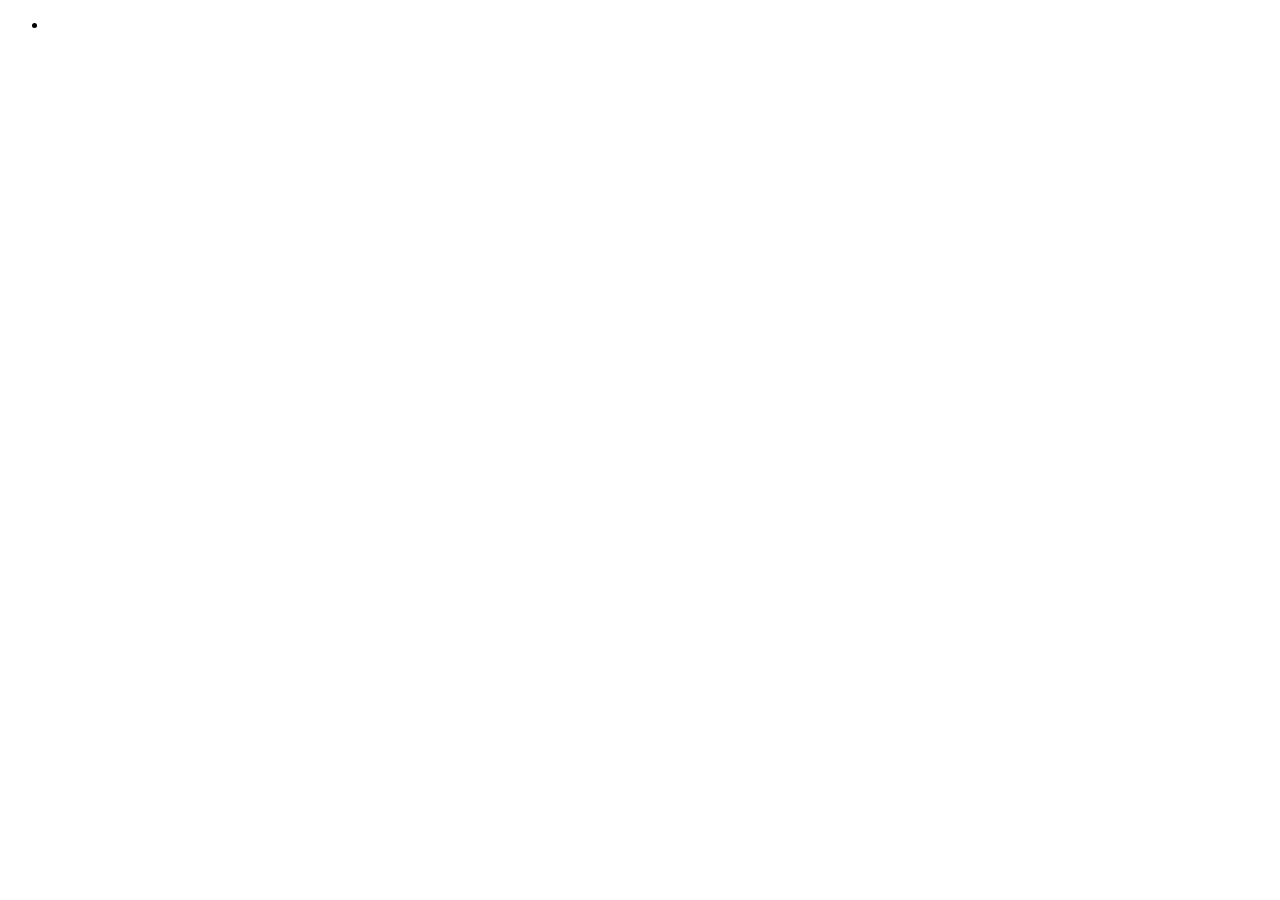
==== src/main/resources/templates/events/index.html @ f5346e30 "initial branch commit" ====
<!DOCTYPE html>
<html lang="en" xmlns:th="http://www.thymeleaf.org/">
<head th:replace="fragments :: head"></head>
<body>

<header th:replace="fragments :: header"></header>

<ul>
    <th:block th:each="event : ${events}">
        <li th:text="${event}"></li>
    </th:block>
</ul>

</body>
</html>
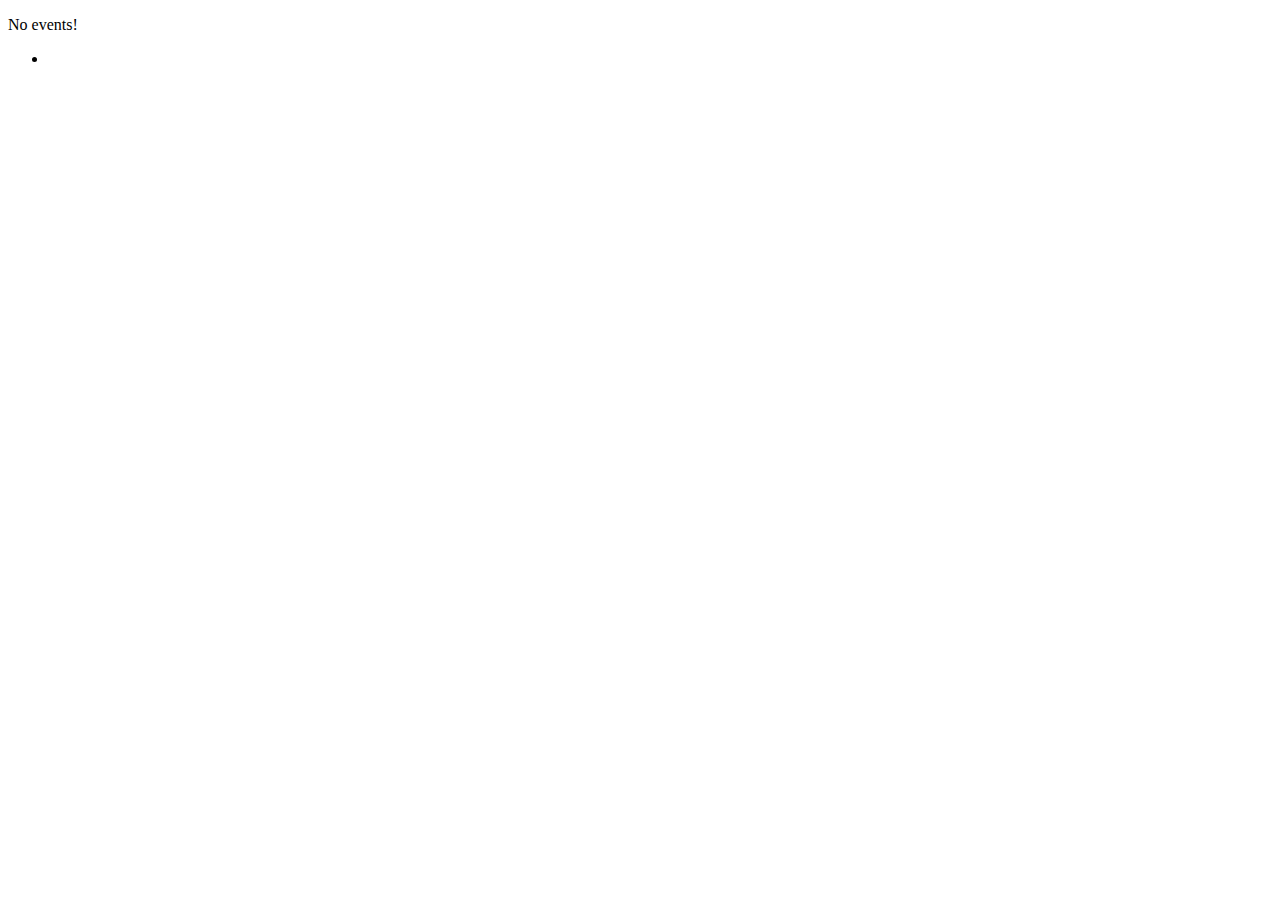
==== commit 26b78257: "complete up to static-resources branch" ====
--- a/src/main/resources/templates/events/index.html
+++ b/src/main/resources/templates/events/index.html
@@ -4,6 +4,8 @@
 <body>
 
 <header th:replace="fragments :: header"></header>
+
+<p th:unless="${events} and ${events.size()}">No events!</p>
 
 <ul>
     <th:block th:each="event : ${events}">
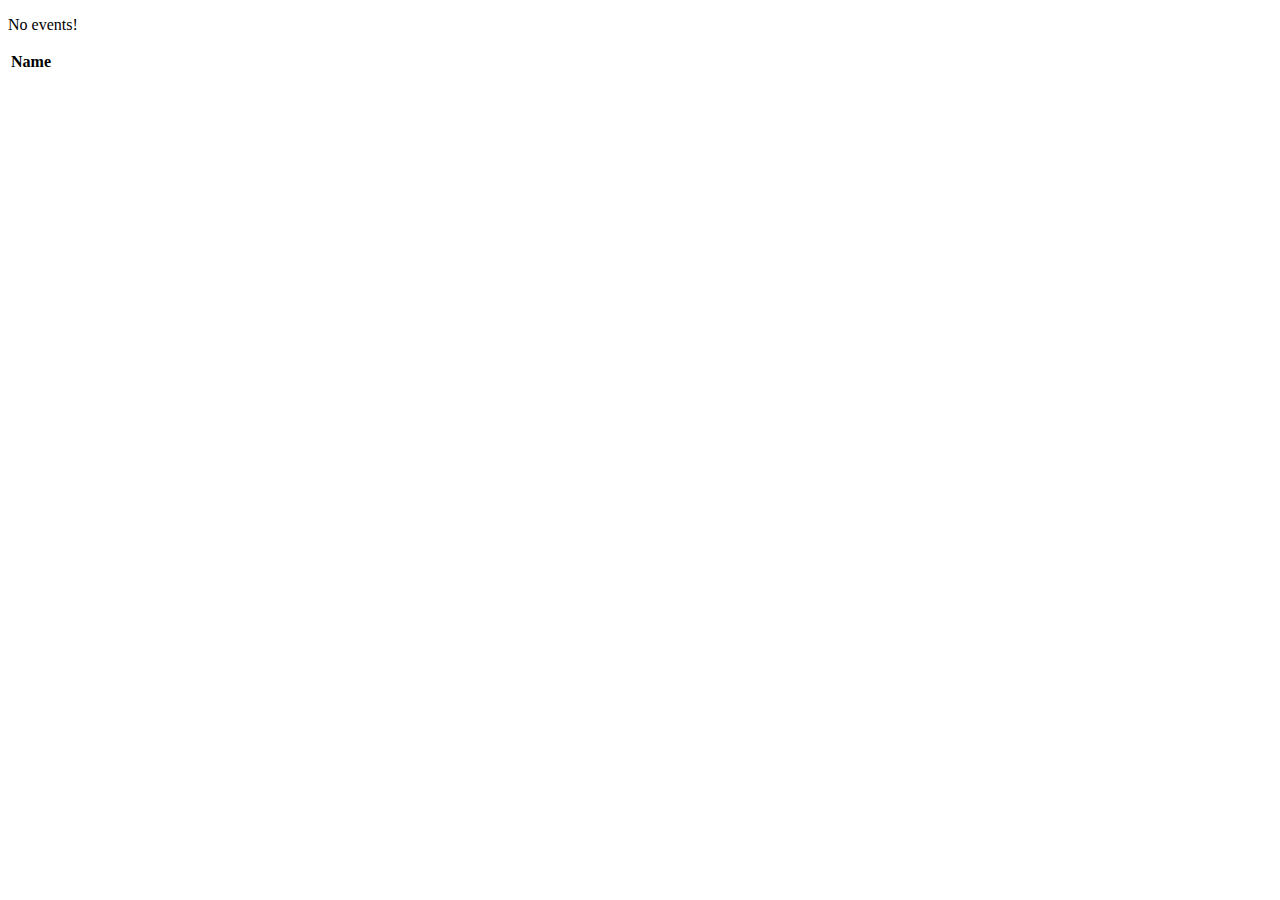
==== commit b1167e22: "added bootstrap css and js" ====
--- a/src/main/resources/templates/events/index.html
+++ b/src/main/resources/templates/events/index.html
@@ -1,17 +1,22 @@
 <!DOCTYPE html>
 <html lang="en" xmlns:th="http://www.thymeleaf.org/">
 <head th:replace="fragments :: head"></head>
-<body>
+<body class="container">
 
 <header th:replace="fragments :: header"></header>
 
 <p th:unless="${events} and ${events.size()}">No events!</p>
 
-<ul>
-    <th:block th:each="event : ${events}">
-        <li th:text="${event}"></li>
-    </th:block>
-</ul>
+<table class="table table-striped">
+    <thead>
+        <tr>
+            <th>Name</th>
+        </tr>
+    </thead>
+    <tr th:each="event : ${events}">
+        <td th:text="${event}"></td>
+    </tr>
+</table>
 
 </body>
 </html>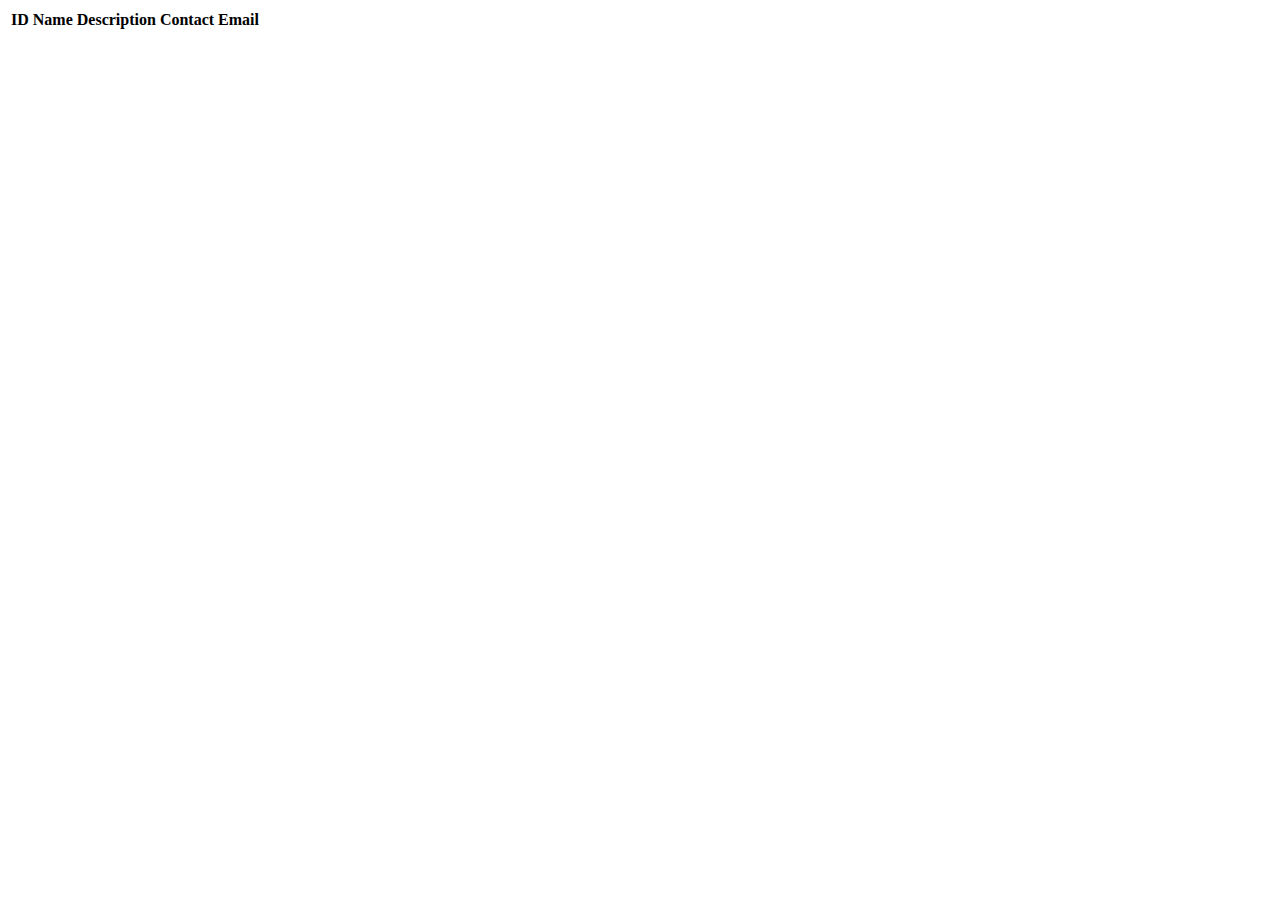
==== commit 3324d349: "added validation errors for field" ====
--- a/src/main/resources/templates/events/index.html
+++ b/src/main/resources/templates/events/index.html
@@ -4,17 +4,21 @@
 <body class="container">
 
 <header th:replace="fragments :: header"></header>
-
-<p th:unless="${events} and ${events.size()}">No events!</p>
-
+<!--<p th:unless="${events} and ${events.size()}">No events!</p>-->
 <table class="table table-striped">
     <thead>
         <tr>
+            <th>ID</th>
             <th>Name</th>
+            <th>Description</th>
+            <th>Contact Email</th>
         </tr>
     </thead>
     <tr th:each="event : ${events}">
-        <td th:text="${event}"></td>
+        <td th:text="${event.id}"></td>
+        <td th:text="${event.name}"></td>
+        <td th:text="${event.description}"></td>
+        <td th:text="${event.contactEmail}"></td>
     </tr>
 </table>
 
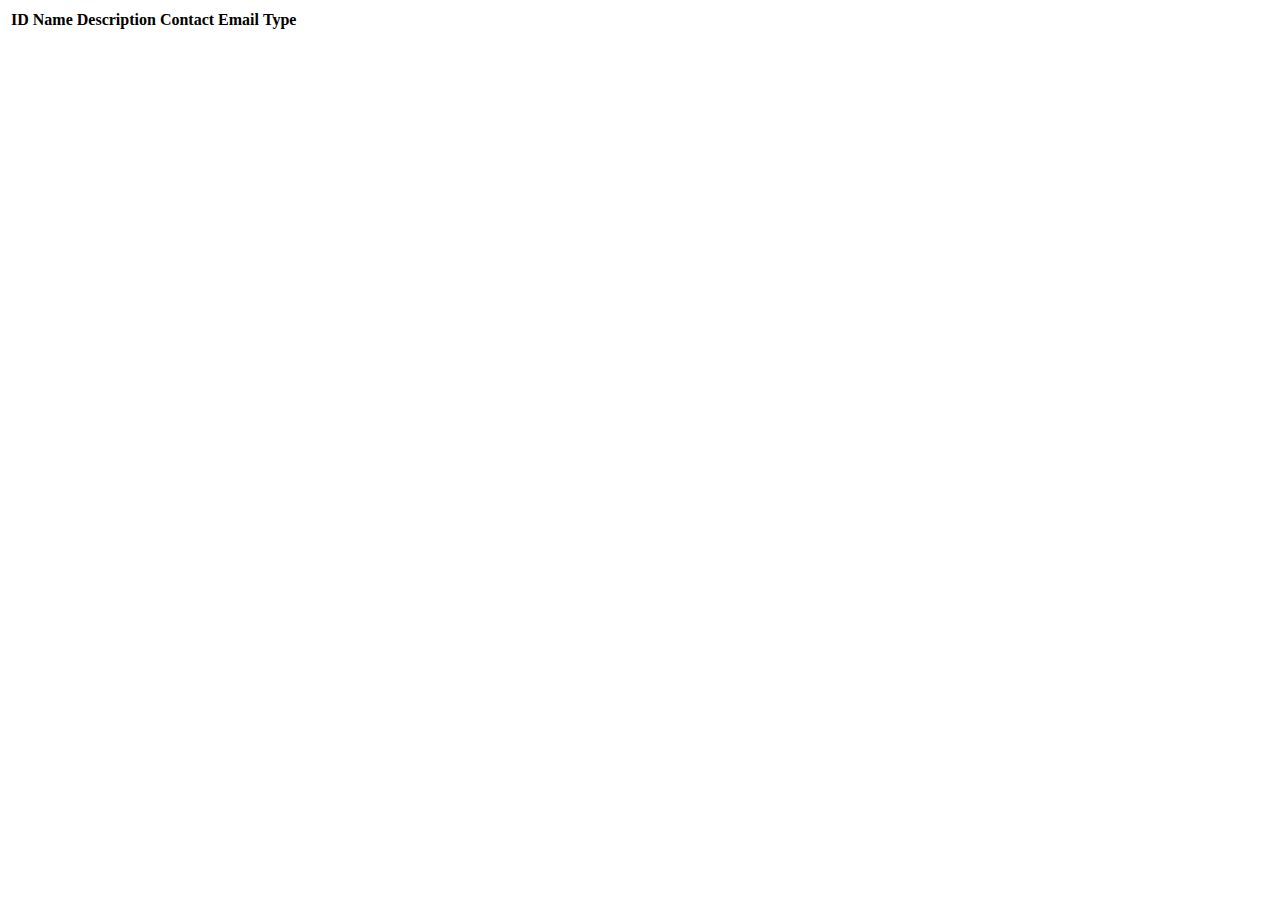
==== commit b4ab7a3c: "added enum types" ====
--- a/src/main/resources/templates/events/index.html
+++ b/src/main/resources/templates/events/index.html
@@ -12,6 +12,7 @@
             <th>Name</th>
             <th>Description</th>
             <th>Contact Email</th>
+            <th>Type</th>
         </tr>
     </thead>
     <tr th:each="event : ${events}">
@@ -19,6 +20,7 @@
         <td th:text="${event.name}"></td>
         <td th:text="${event.description}"></td>
         <td th:text="${event.contactEmail}"></td>
+        <td th:text="${event.type.displayName}"></td>
     </tr>
 </table>
 
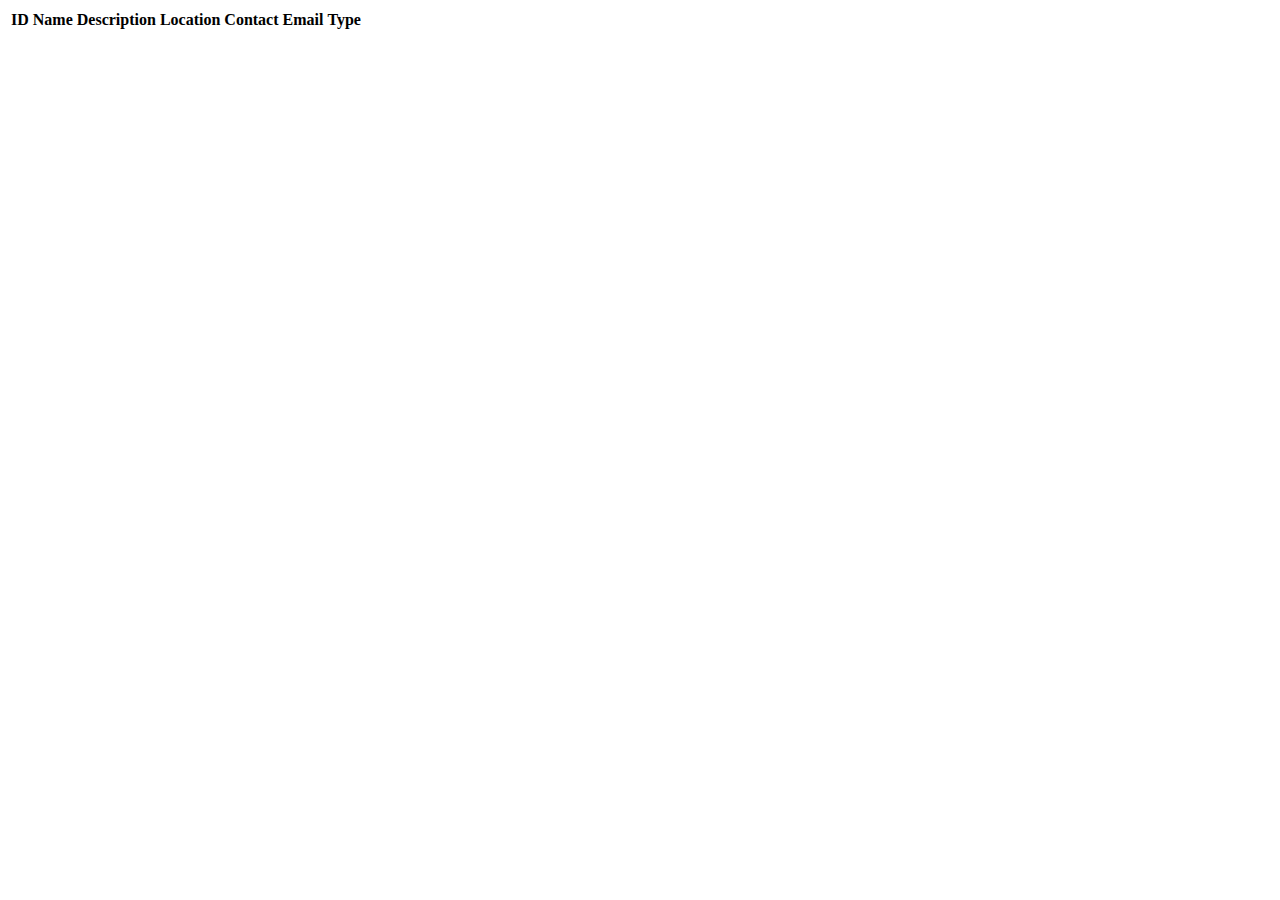
==== commit 1716a51f: "added location field" ====
--- a/src/main/resources/templates/events/index.html
+++ b/src/main/resources/templates/events/index.html
@@ -11,6 +11,7 @@
             <th>ID</th>
             <th>Name</th>
             <th>Description</th>
+            <th>Location</th>
             <th>Contact Email</th>
             <th>Type</th>
         </tr>
@@ -19,6 +20,7 @@
         <td th:text="${event.id}"></td>
         <td th:text="${event.name}"></td>
         <td th:text="${event.description}"></td>
+        <td th:text="${event.location}"></td>
         <td th:text="${event.contactEmail}"></td>
         <td th:text="${event.type.displayName}"></td>
     </tr>
